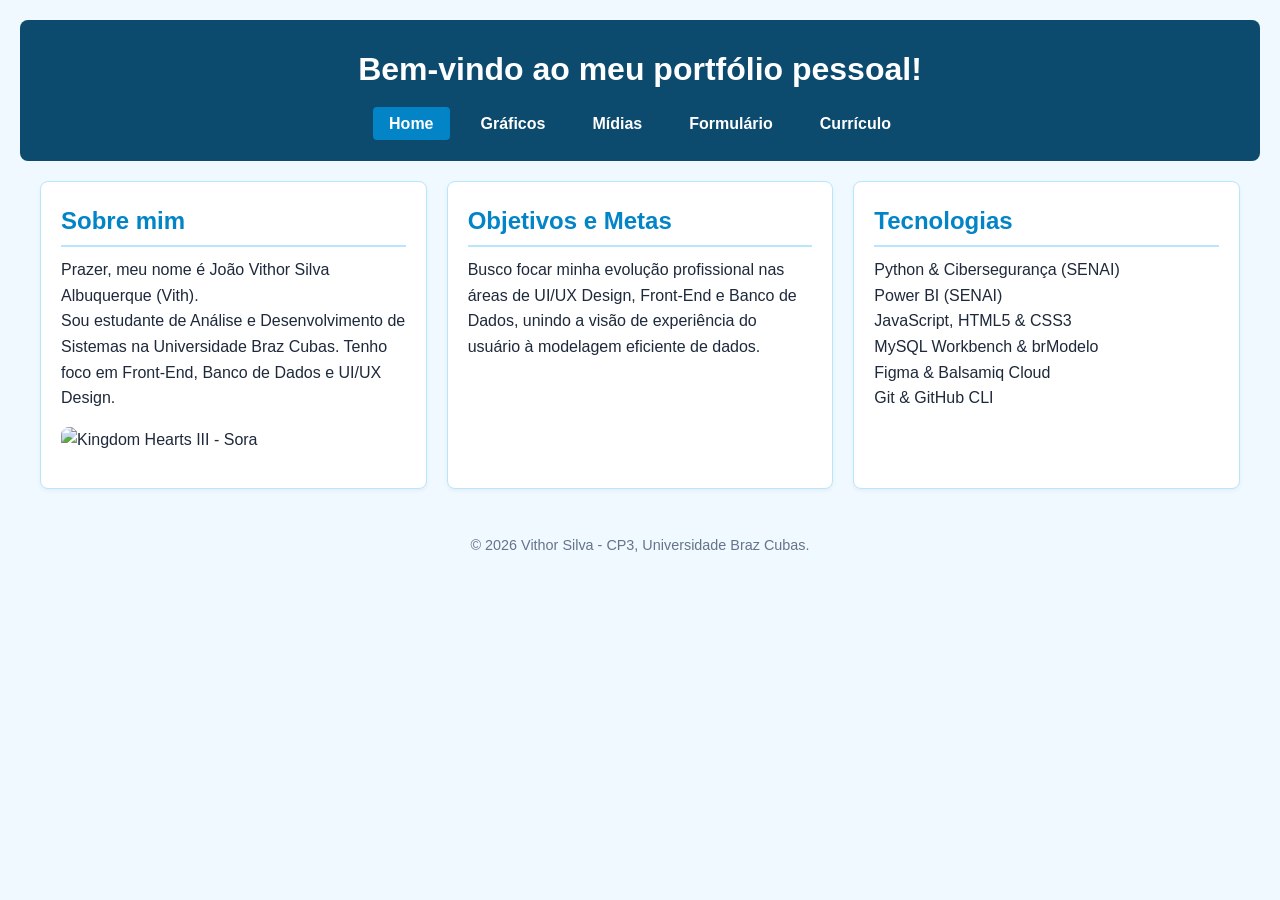
==== index.html @ c140b242 "feat: Adicionado o script JS com LocalStorage para validar o formulario" ====
<!DOCTYPE html>
<html lang="pt-BR">
<head>
    <meta charset="UTF-8">
    <meta name="viewport" content="width=device-width, initial-scale=1.0">
    <title>Home - João Vithor</title>
    <link rel="stylesheet" href="css/style.css">
    <script src="js/scripts.js" defer></script>
</head>
<body>
    <header>
        <h1>Bem-vindo ao meu portfólio pessoal!</h1>
        <nav>
            <ul>
                <li><a href="index.html">Home</a></li>
                <li><a href="graficos.html">Gráficos</a></li>
                <li><a href="multimidia.html">Mídias</a></li>
                <li><a href="formulario.html">Formulário</a></li>
                <li><a href="curriculo.html">Currículo</a></li>
            </ul>
        </nav>
    </header>

    <main>
        <section>
            <article>
                <h2>Sobre mim</h2>
                <p>Prazer, meu nome é João Vithor Silva Albuquerque (Vith).</p>
                <p>Sou estudante de Análise e Desenvolvimento de Sistemas na Universidade Braz Cubas. Tenho foco em Front-End, Banco de Dados e UI/UX Design.</p>
                <img src="https://cdn.imageurlgenerator.com/uploads/774afdf2-b376-4671-8662-3dab6d2ab09f.gif" alt="Kingdom Hearts III - Sora" style="max-width: 100%; height: auto; border-radius: 8px; margin: 1rem 0;">
            </article>
        </section>

        <section>
            <article>
                <h2>Objetivos e Metas</h2>
                <p>Busco focar minha evolução profissional nas áreas de UI/UX Design, Front-End e Banco de Dados, unindo a visão de experiência do usuário à modelagem eficiente de dados.</p>
            </article>
        </section>

        <section>
            <article>
                <h2>Tecnologias</h2>
                <ul>
                    <p>Python & Cibersegurança (SENAI)</p>
                    <p>Power BI (SENAI)</p>
                    <p>JavaScript, HTML5 & CSS3</p>
                    <p>MySQL Workbench & brModelo</p>
                    <p>Figma & Balsamiq Cloud</p>
                    <p>Git & GitHub CLI</p>
                </ul>
            </article>
        </section>
    </main>

    <footer>
        <p>&copy; 2026 Vithor Silva - CP3, Universidade Braz Cubas.</p>
    </footer>
</body>
</html>
---- css/style.css ----
:root {
  --primary-color: #0284c7;
  --primary-dark: #0c4a6e;
  --accent-color: #38bdf8;
  --bg-color: #f0f9ff;
  --card-bg: #ffffff;
  --text-color: #1e293b;
  --border-color: #bae6fd;
}

* {
  box-sizing: border-box;
  margin: 0;
  padding: 0;
}

body {
  font-family: 'Segoe UI', Tahoma, Geneva, Verdana, sans-serif;
  background-color: var(--bg-color);
  color: var(--text-color);
  line-height: 1.6;
  padding: 20px;
}

header {
  background-color: var(--primary-dark);
  color: white;
  padding: 1.5rem;
  border-radius: 8px;
  margin-bottom: 20px;
  text-align: center;
}

header h1 {
  margin-bottom: 1rem;
}

nav ul {
  list-style: none;
  display: flex;
  justify-content: center;
  gap: 15px;
  flex-wrap: wrap;
}

nav a {
  color: white;
  text-decoration: none;
  font-weight: bold;
  padding: 8px 16px;
  border-radius: 4px;
  transition: background-color 0.2s;
}

nav a:hover, nav a.active {
  background-color: var(--primary-color);
}

main {
  display: grid;
  grid-template-columns: repeat(auto-fit, minmax(300px, 1fr));
  gap: 20px;
  max-width: 1200px;
  margin: 0 auto;
}

section {
  background-color: var(--card-bg);
  border: 1px solid var(--border-color);
  border-radius: 8px;
  padding: 20px;
  box-shadow: 0 2px 4px rgba(0,0,0,0.05);
}

h2 {
  color: var(--primary-color);
  margin-bottom: 10px;
  border-bottom: 2px solid var(--border-color);
  padding-bottom: 5px;
}

footer {
  text-align: center;
  margin-top: 30px;
  padding: 15px;
  color: #64748b;
  font-size: 0.9rem;
}

.feedback-box {
  padding: 12px;
  border-radius: 6px;
  margin-bottom: 15px;
  display: none;
  font-weight: bold;
}

.feedback-box.sucesso {
  background-color: #d1fae5;
  color: #065f46;
  border: 1px solid #a7f3d0;
  display: block;
}

.feedback-box.erro {
  background-color: #fee2e2;
  color: #991b1b;
  border: 1px solid #fca5a5;
  display: block;
}

.campo-erro {
  border-color: #ef4444 !important;
  background-color: #fef2f2;
}

.msg-erro-campo {
  color: #dc2626;
  font-size: 0.85rem;
  margin-top: -0.5rem;
  margin-bottom: 0.5rem;
}
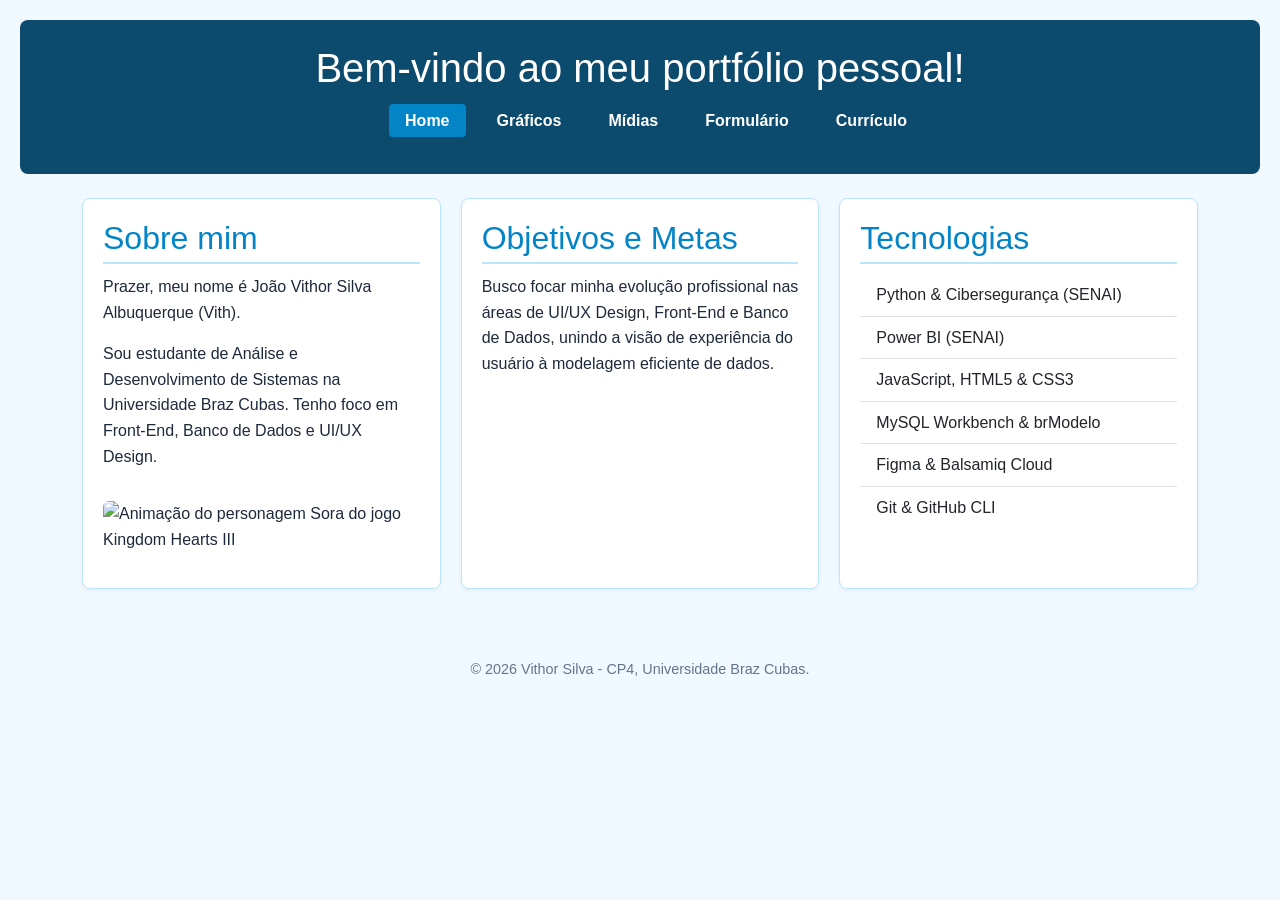
==== commit 9108a07a: "feat: Versao final da CP4 com Bootstrap e regras de Acessibilidade." ====
--- a/index.html
+++ b/index.html
@@ -4,13 +4,15 @@
     <meta charset="UTF-8">
     <meta name="viewport" content="width=device-width, initial-scale=1.0">
     <title>Home - João Vithor</title>
+    <link href="https://cdn.jsdelivr.net/npm/bootstrap@5.3.3/dist/css/bootstrap.min.css" rel="stylesheet">
     <link rel="stylesheet" href="css/style.css">
+    <script src="https://cdn.jsdelivr.net/npm/bootstrap@5.3.3/dist/js/bootstrap.bundle.min.js" defer></script>
     <script src="js/scripts.js" defer></script>
 </head>
 <body>
     <header>
         <h1>Bem-vindo ao meu portfólio pessoal!</h1>
-        <nav>
+        <nav aria-label="Navegação principal">
             <ul>
                 <li><a href="index.html">Home</a></li>
                 <li><a href="graficos.html">Gráficos</a></li>
@@ -21,40 +23,40 @@
         </nav>
     </header>
 
-    <main>
-        <section>
+    <main class="container my-4">
+        <section class="mb-4">
             <article>
                 <h2>Sobre mim</h2>
                 <p>Prazer, meu nome é João Vithor Silva Albuquerque (Vith).</p>
                 <p>Sou estudante de Análise e Desenvolvimento de Sistemas na Universidade Braz Cubas. Tenho foco em Front-End, Banco de Dados e UI/UX Design.</p>
-                <img src="https://cdn.imageurlgenerator.com/uploads/774afdf2-b376-4671-8662-3dab6d2ab09f.gif" alt="Kingdom Hearts III - Sora" style="max-width: 100%; height: auto; border-radius: 8px; margin: 1rem 0;">
+                <img src="https://cdn.imageurlgenerator.com/uploads/774afdf2-b376-4671-8662-3dab6d2ab09f.gif" alt="Animação do personagem Sora do jogo Kingdom Hearts III" class="img-fluid rounded my-3">
             </article>
         </section>
 
-        <section>
+        <section class="mb-4">
             <article>
                 <h2>Objetivos e Metas</h2>
                 <p>Busco focar minha evolução profissional nas áreas de UI/UX Design, Front-End e Banco de Dados, unindo a visão de experiência do usuário à modelagem eficiente de dados.</p>
             </article>
         </section>
 
-        <section>
+        <section class="mb-4">
             <article>
                 <h2>Tecnologias</h2>
-                <ul>
-                    <p>Python & Cibersegurança (SENAI)</p>
-                    <p>Power BI (SENAI)</p>
-                    <p>JavaScript, HTML5 & CSS3</p>
-                    <p>MySQL Workbench & brModelo</p>
-                    <p>Figma & Balsamiq Cloud</p>
-                    <p>Git & GitHub CLI</p>
+                <ul class="list-group list-group-flush">
+                    <li class="list-group-item">Python &amp; Cibersegurança (SENAI)</li>
+                    <li class="list-group-item">Power BI (SENAI)</li>
+                    <li class="list-group-item">JavaScript, HTML5 &amp; CSS3</li>
+                    <li class="list-group-item">MySQL Workbench &amp; brModelo</li>
+                    <li class="list-group-item">Figma &amp; Balsamiq Cloud</li>
+                    <li class="list-group-item">Git &amp; GitHub CLI</li>
                 </ul>
             </article>
         </section>
     </main>
 
     <footer>
-        <p>&copy; 2026 Vithor Silva - CP3, Universidade Braz Cubas.</p>
+        <p>&copy; 2026 Vithor Silva - CP4, Universidade Braz Cubas.</p>
     </footer>
 </body>
-</html>+</html>
